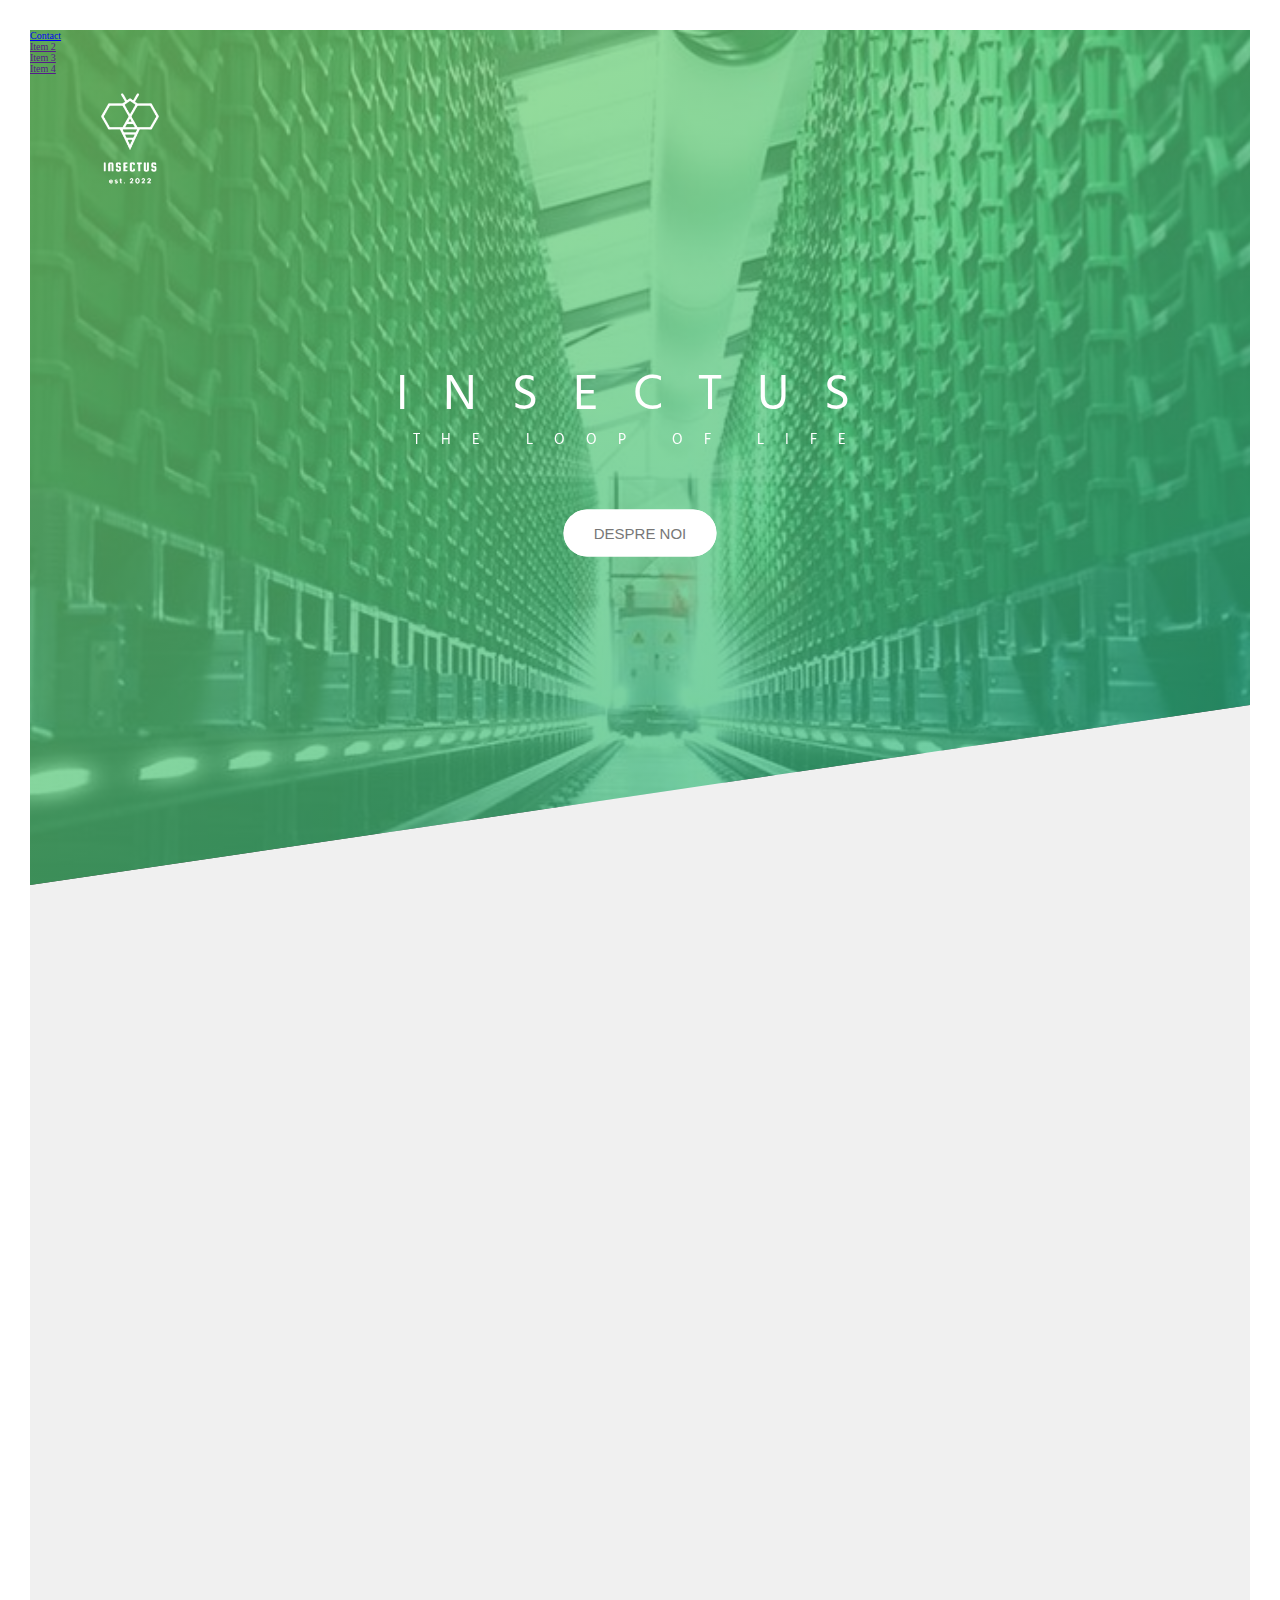
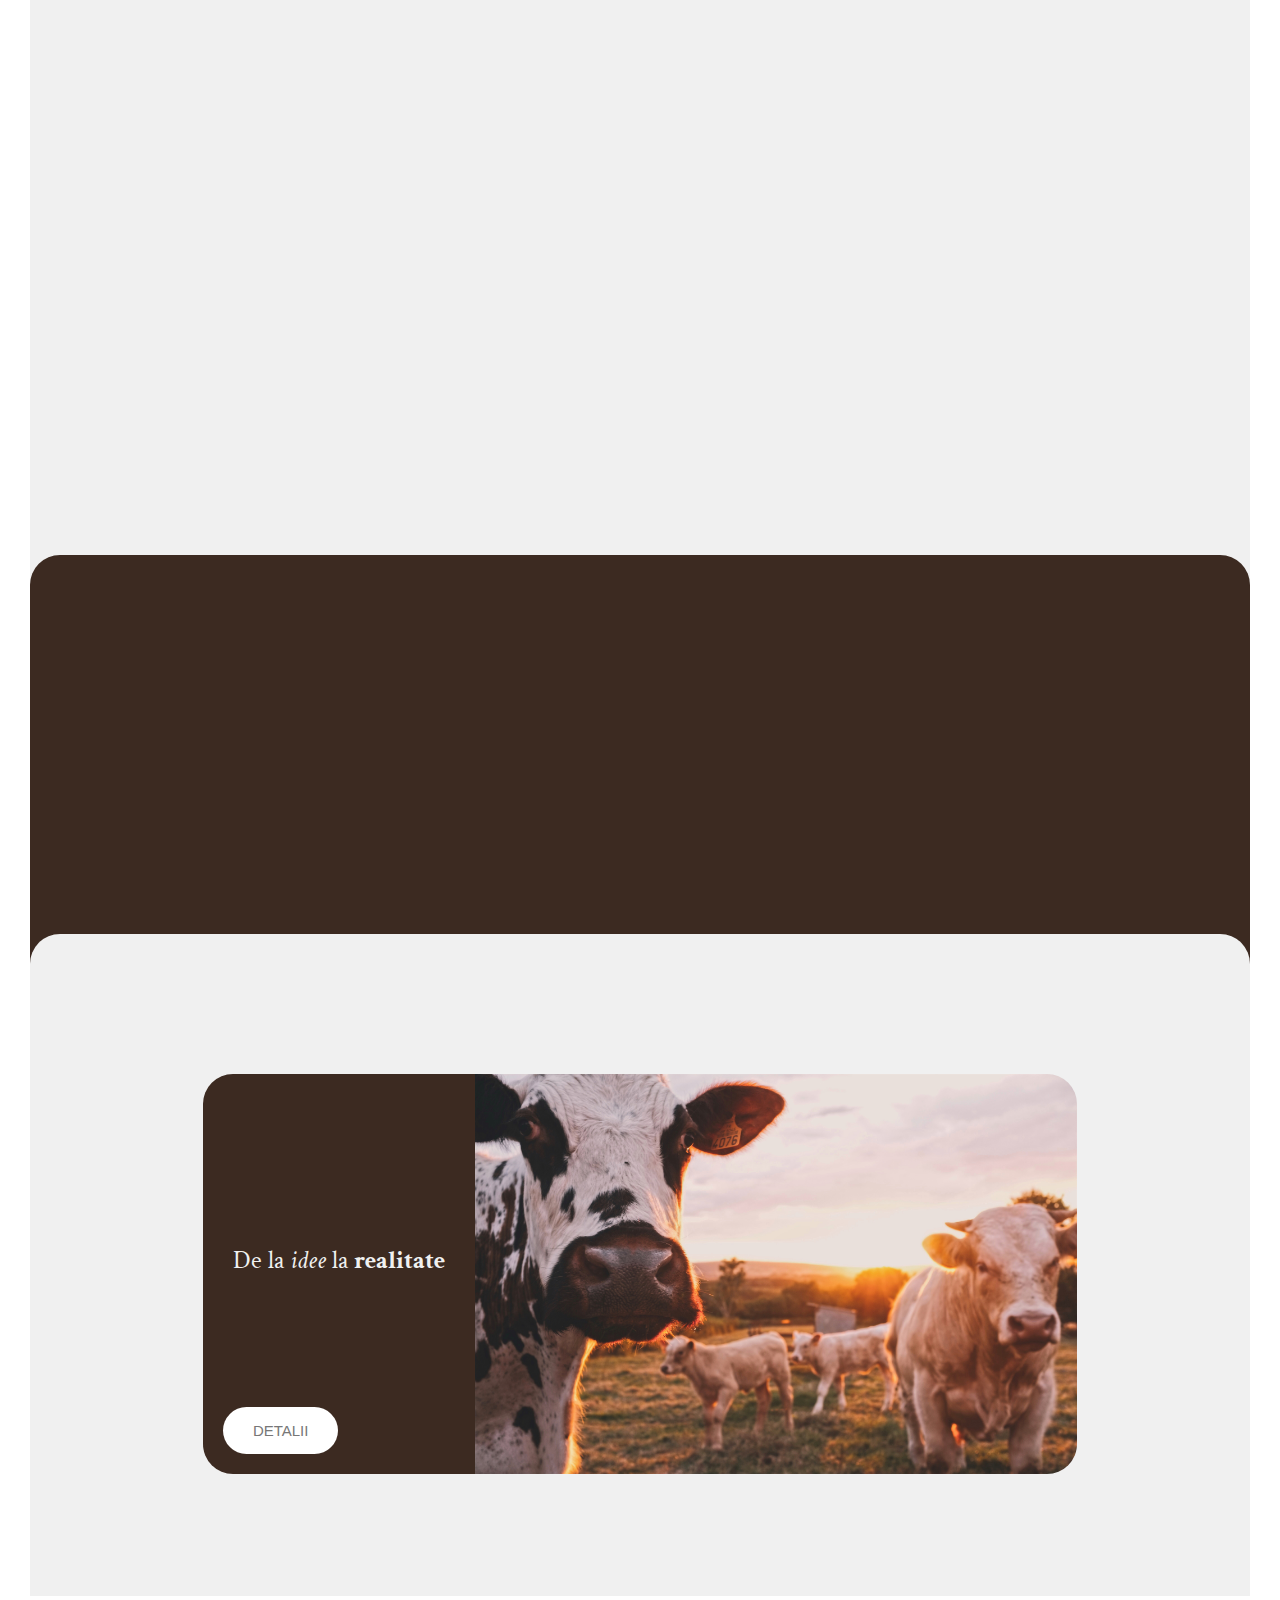
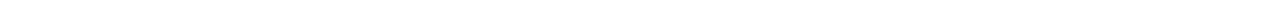
==== pages/index.html @ 94f6b5d6 "Progress 1.0" ====
<!DOCTYPE html>
<html lang="en">
<head>
    <meta charset="UTF-8">
    <meta http-equiv="X-UA-Compatible" content="IE=edge">
    <meta name="viewport" content="width=device-width, initial-scale=1.0">
    <link rel="stylesheet" href="../styles/styles.css">
    <link href="https://unpkg.com/aos@2.3.1/dist/aos.css" rel="stylesheet">
    <title>Home Page</title>
</head>
<body>
    <header class="header">
        <div class="header__logo-box">
            <img src="../assets/logo_wobackground.png" alt="logo" class="header__logo">
        </div>
        <div class="navbar">
            <ul>
                <li><a href="contact.html">Contact</a></li>
                <li><a href="">Item 2</a></li>
                <li><a href="">Item 3</a></li>
                <li><a href="">Item 4</a></li>
            </ul>
        </div>

        <div class="header__text-box">
            <h1 class="heading-primary">
                <span class="heading-primary--main">Insectus</span>
                <span class="heading-primary--sub">The loop of life</span>
            </h1>

            <a href="#motivatie" class="btn btn--white btn--animated">Despre noi</a>
        </div>
    </header>

    <section class="section__content">
        <div class="section__sec" data-aos="fade-zoom-in" data-aos-easing="ease-in-back" data-aos-delay="200" data-aos-offset="0">
            <div class="section__text-box">
                <h2>Procesul de fabricatie</h2>
                <p>Procesul nostru de fabricație implică parcurgerea a 5 etape principale:
                    înmulțirea, creșterea, criogenarea, pregătirea furajelor și ambalarea.<br> Pregătirea furajelor include mărunțirea, sortarea și asezonarea, după preferință, a insectelor.
                    Odată ce au fost livrate, vă puteți bucura animalele cu produsele noastre.</p>
            </div>
            <img src="../assets/utilaje.png" class="section__img" alt="Productie">
        </div>

        <div class="section__sec" data-aos="fade-zoom-in" data-aos-easing="ease-in-back" data-aos-delay="200" data-aos-offset="0">
            <img src="../assets/animaleCompanie.png" class="section__img" alt="Animale de companie">
            <div class="section__text-box">
                <h2>Animale de companie</h2>
                <p>Pisicile și cățelușii noștri merită tot ce e mai bun, în special hrană de calitate care să îi mențină sănătoși, jucăuși și veseli. <br>
                    Furajele noastre sunt bogate în nutrienți Omega 6 și fibre, toate acestea într-o formă mai gustoasă și ușor de digerat.</p>
            </div>
        </div>

        <div class="section__sec" data-aos="fade-zoom-in" data-aos-easing="ease-in-back" data-aos-delay="200" data-aos-offset="0">
            <div class="section__text-box">
                <h2>Porcine si pasari</h2>
                <p>Micile vietăți fac deja parte din dieta lor, demonstrându-și beneficiile în timp. <br> De exemplu, studiile arată că viermele de făină îmbunătățește digestia și starea de spirit a păsărilor.</p>
            </div>
            <img src="../assets/porciPasari.png" class="section__img" alt="Animale domestice">
        </div>

        <div class="section__sec" data-aos="fade-zoom-in" data-aos-easing="ease-in-back" data-aos-delay="200" data-aos-offset="0">
            <img src="../assets/agricultura.png" class="section__img" alt="Agricultura">
            <div class="section__text-box">
                <h2>Agricultura</h2>
                <p>Îngrășămintele și fertilizanții noștri sunt 100% naturali, eficienți și sporesc calitățile solului cu 20% față de alternativa clasică, la un preț avantajos. <br>
                    Pentru Insectus, protejarea naturii este o prioritate. De aceea, transformăm  dejecțiile viermilor de făină într-un îngrășământ de calitate superioară. <br>
                    Toate aceste calități fac fertilizanții Insectus prietenii ideali ai plantelor dumneavoastră.</p>
            </div>
        </div>
    </section>

    <section id="motivatie" class="motivatie">
        <div class="motivatie__content" data-aos="fade-up" data-aos-duration="1500"  data-aos-anchor-placement="bottom-bottom" data-aos-easing="ease-in-back" data-aos-delay="200" data-aos-offset="0">
            <h2>De ce insecte?</h2>
            <p>Creșterea accelerată a populației. Suntem 8 miliarde de oameni pe Pământ, un nou record stabilit recent, iar acest număr va continua să crească. Până în 2057 populația lumii va crește la 10 miliarde, iar acest fapt provoacă îngrijorare, în special din cauza deficitului de hrană din anumite zone geografice. Avem nevoie urgent de o sursă de hrană calitativă, accesibilă, și care folosește eficient resursele planetei. <br> <br>
                 Insectele sunt soluția noastră! Greierii, viermii, muștele și cărăbușii sunt surse de proteine de calitate, surse de aminoacizi, fier, calciu, vitamina B3, B6 și altele.</p>
        </div>
    </section>

    <section class="news">
        <div class="news__card">
            <div class="news__text">
                <p>De la <em>idee</em> la <strong>realitate</strong></p>
                <a style="position:absolute; left: 2rem; bottom: 2rem"  onclick="showText()" href="#news" id="news" class="btn btn--white btn--animated">Detalii</a>
                
            </div>
            <div class="news__imagine">
                <img id="imagine" class="news__img" src="../assets/headerPhoto2.jpg" alt="news">
                <div class="news__text2" id="paragraf">
                    La data de 9 Decembrie 2022 a fost formată echipa 'Insectus' , cu ocazia unei competiții antreprenoriale organizate de universitate, la care au obținut performanțe fosrte bune. Astfel, le-a fost confirmată necesitatea unei ferme de insecte și proiectul a fost demarat la scară largă. <br><br> Misiunea lor este de a rezolva criza alimentară prin oferirea unor alternative superioare, mai ieftine și mai inteligente pentru planetă: <strong>insectele</strong>.
                </div>
            </div>
        </div>
        
    </section>


    <script src="https://unpkg.com/aos@2.3.1/dist/aos.js"></script>
    <script>
        AOS.init({
            once: true
        });
        
        var imagine = document.getElementById("imagine");
        let paragraf = document.getElementById('paragraf')

        function showText(){
            if(!imagine.classList.contains("opacity")){
                imagine.classList.add("opacity");
                paragraf.style.display = "block";
            }else{
                paragraf.style.display = "none";
                imagine.classList.remove("opacity");
            }
        }
    </script>
</body>
</html>
---- styles/styles.css ----
@import url('https://fonts.googleapis.com/css2?family=Cormorant+Garamond:ital@1&family=Crimson+Text&family=Hind+Madurai:wght@700&display=swap');

/* 
    #E9EFC0
    #B4E197
    #83BD75
    #4E944F


    #7ed56f
    #55c57a
    #28b485

    #FEFAE0
    #e9e7dd
*/

*,
*::after,
*::before{
    padding: 0;
    margin: 0;
    box-sizing: inherit;
    scroll-behavior: smooth;
}


html{
    font-size: 62.5%;
}

body{
    padding: 3rem;
    color: #777;
    box-sizing: border-box;
}

h1{
    font-family: 'Hind Madurai', sans-serif;
    font-size: 1.8rem;
    
}

.header{
    height: 95vh;
    background-image: linear-gradient(to right bottom, #7ed56fb8, #28b485b8), url(../assets/headerPhoto3.png);
    background-size: cover;
    background-position: top;
    
    position: relative;
    z-index: 2;
    clip-path: polygon(0 0, 100% 0, 100% 75vh, 0 100% );

}


.header__logo-box{
    position: absolute;
    top: 4rem;
    left: 3rem;
}

.header__logo{
    width: 14rem;
}

.header__text-box{
    position: absolute;
    top: 50%;
    left: 50%;
    transform: translate(-50%, -50%);
    text-align: center;
}

.heading-primary{
    color: #fff;
    text-transform: uppercase;

    backface-visibility: hidden;
    margin-bottom: 6rem;
}

.heading-primary--main{
    display: block;
    font-size: 5rem;
    font-weight: 400;
    letter-spacing: 3.5rem;
    animation: moveInLeft 1s ease-out;
}

.heading-primary--sub{
    display: block;
    font-size: 1.5rem;
    font-weight: 400;
    letter-spacing: 2.1rem;
    animation: moveInRight 1s ease-out;
}

@keyframes moveInLeft {
    0%{
        opacity: 0;
        transform: translateX(-10rem);
    }

    80%{
        transform: translateX(1rem);
    }

    100%{
        opacity: 1;
        transform: translateX(0);
    }
}

@keyframes moveInRight{
    0%{
        opacity: 0;
        transform: translateX(10rem);
    }

    80%{
        transform: translateX(-1rem);
    }

    100%{
        opacity: 1;
        transform: translateX(0);
    }
}

@keyframes moveInUp{
    0%{
        opacity: 0;
        transform: translateY(4rem);
    }

    100%{
        opacity: 1;
        transform: translateY(0);
    }
}

.btn:link,
.btn:visited{
    text-transform: uppercase;
    text-decoration: none;
    padding: 1.5rem 3rem;
    display: inline-block;
    font-family: 'Cormorant+Garamond', sans-serif;
    border-radius: 10rem;
    transition: all .2s;
    position: relative;
    font-size: 1.5rem;
}

.btn:hover{
    transform: translateY(-.3rem);
    box-shadow: .5rem 1rem .5rem rgba(0, 0, 0, .2);
}

.btn:active{
    transform: translateY(-1px);
    box-shadow: .5rem .5rem .3rem rgba(0, 0, 0, .2);
}

.btn--white{
    background-color: #fff;
    color: #777;
}

.btn::after{
    content: "";
    display: inline-block;
    height: 100%;
    width: 100%;
    border-radius: 10rem;
    position: absolute;
    top: 0;
    left: 0;
    z-index: -1;
    transition: all .4s;
}

.btn--white::after{
    background-color: #fff;
}

.btn:hover::after{
    transform: scaleX(1.4) scaleY(1.6);
    opacity: 0;  
}

.btn--animated{
    animation: moveInUp .5s ease-out .75s;
    animation-fill-mode: backwards;
}


.section__content{
    background-color: #f0f0f0;
    padding: 20rem 8rem 5rem;
    margin-top: -20vh;
}

.section__sec{
    display: flex;
    flex-direction: row;
    justify-content: center;
    align-items: center;
    margin-bottom: 3rem;
}


.section__text-box{
    margin: 4rem;
    animation: fade-in 1.2s cubic-bezier(0.390, 0.575, 0.565, 1.000) both;
}



.section__text-box h2{
    font-size: 2.5rem;
    font-family: 'Hind Madurai', 'sans-serif';
    margin-bottom: 2rem;
}

.section__text-box p{
    font-size: 2rem;
    font-family: 'Cormorant Garamond', 'sans-serif';
}

.section__img{
    height: 20rem;
    margin: 4rem;
    border-radius: 2rem;

}

.motivatie{
    background-color: #3C2A21;
    color: #fff;
    padding: 8rem 8rem 12rem 8rem; 
    text-align: center;
    /* border-radius: 3rem; */
    border-radius: 3rem 3rem 0 0;
    margin-top: -4rem;
}

.motivatie__content h2{
    margin-bottom: 4rem;
    font-size: 2.5rem;
    font-family: 'Hind Madurai', 'sans-serif';
}

.motivatie__content p{
    
    font-size: 2rem;
    font-family: 'Cormorant Garamond', 'sans-serif'
}


@keyframes fade-in {
    0% {
      opacity: 0;
    }
    100% {
      opacity: 1;
    }
  }

  .news{
    
    background-color: #f0f0f0;
    margin-top: -4rem;
    padding: 8rem 8rem 12rem 8rem;
    border-radius: 3rem 3rem 0 0;
  }

  .news__card{
    display: flex;
    flex-direction: row;
    margin-top: 6rem;
    justify-content: center;
  }

  .news__text{
    height: 40rem;
    padding: 3rem;
    background-color: #3C2A21;
    color: #f0f0f0;
    border-radius: 3rem 0 0 3rem;
    position: relative;
  }

  .news__text p{
    margin-bottom: 2rem;
    font-size: 2.5rem;
    font-family: 'Crimson Text', 'sans-serif';
    margin-top: 14rem;
  }

  /*.news__text p{
    font-size: 2rem;
    font-family: , 'sans-serif';
    margin-bottom: 5rem;
  } */

  .news__img{
    height: 40rem;
    border-radius: 0 3rem 3rem 0;
    opacity: 1;
    transition: all .5s ease-in;
  }

  .opacity{
    opacity: 0.3;
    transition: all .5s ease-out;
  }

  .news__imagine{ 
    position: relative;
  }

.news__text2 {
    position: absolute;
    top:50%;
    left:50%;
    transform: translate(-50%,-50%);
    font-size: 1.8rem;
    color: #000;
    
    font-family: 'Crimson Text', 'sans-serif';

    transition: all .5s ease-out;
    display:none;
}
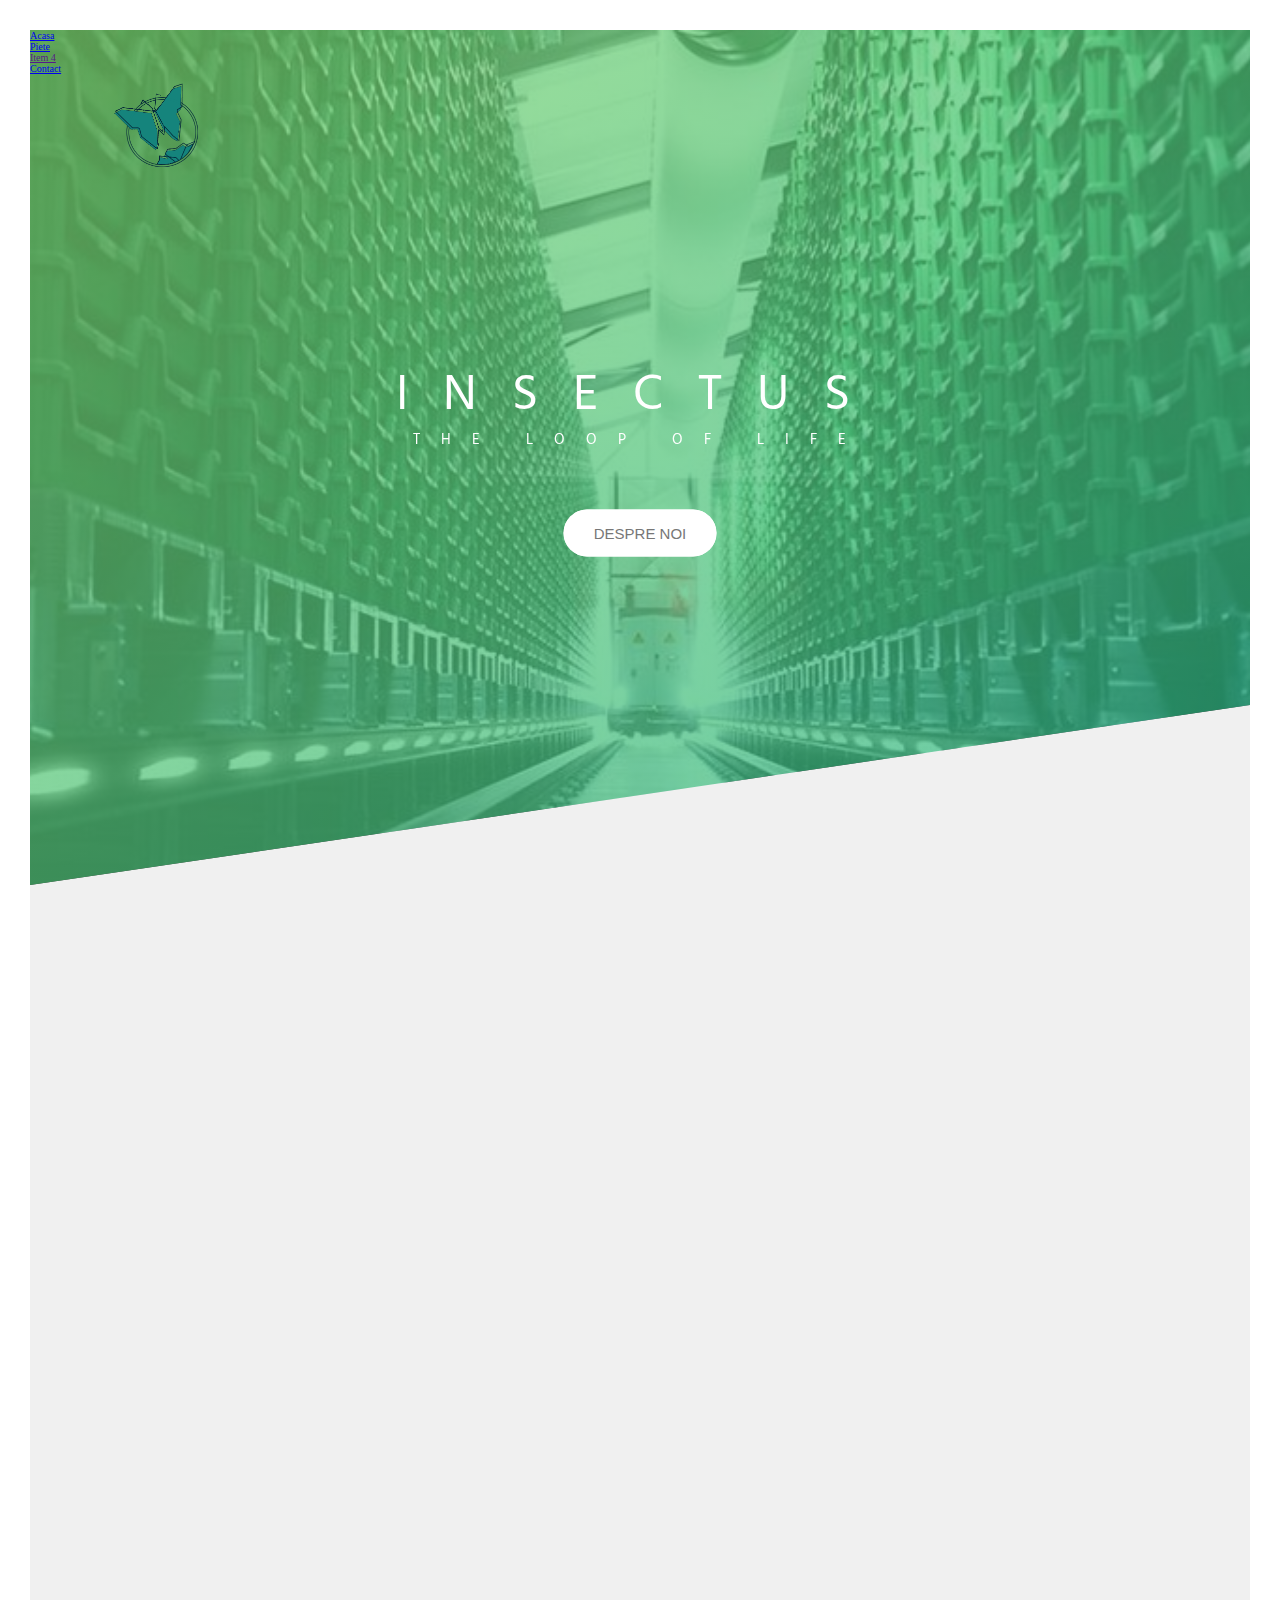
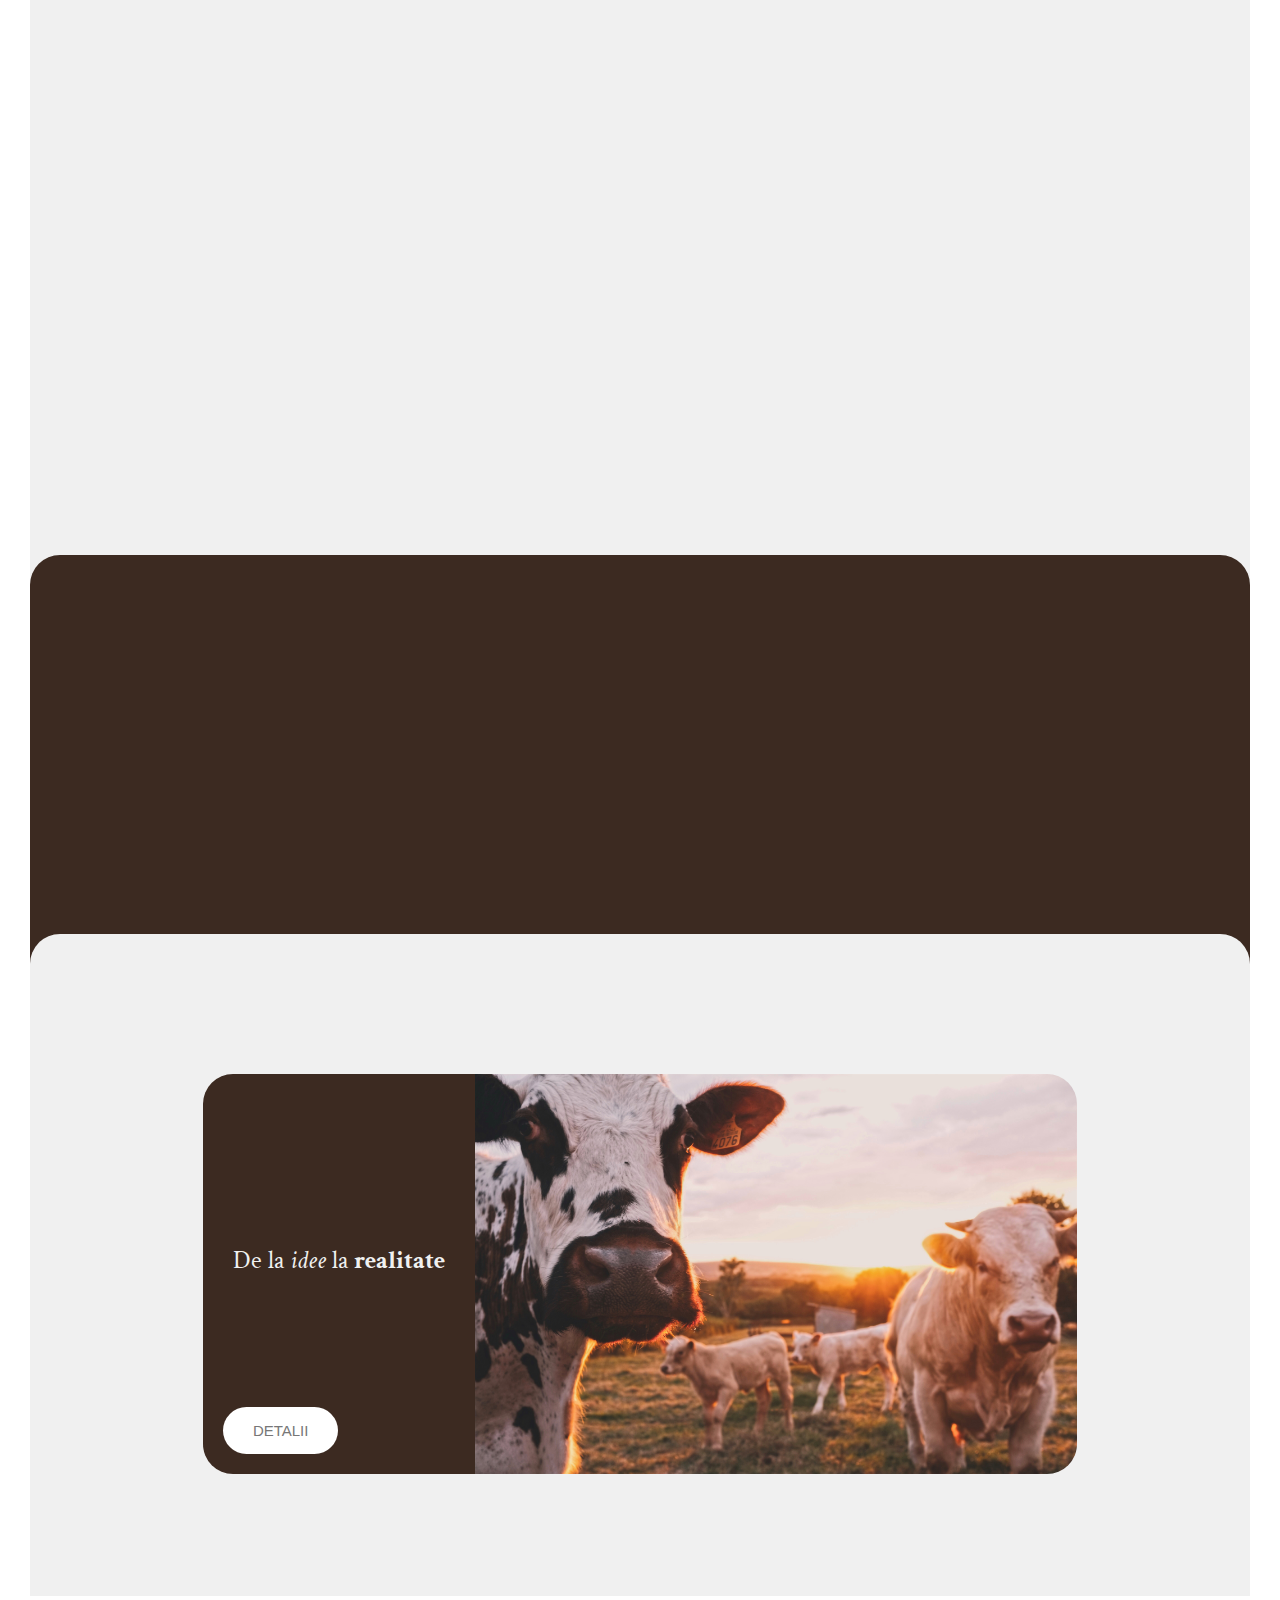
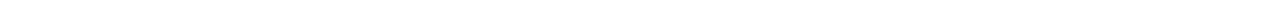
==== commit 079599ac: "Second commit" ====
--- a/pages/index.html
+++ b/pages/index.html
@@ -1,120 +1,121 @@
-<!DOCTYPE html>
-<html lang="en">
-<head>
-    <meta charset="UTF-8">
-    <meta http-equiv="X-UA-Compatible" content="IE=edge">
-    <meta name="viewport" content="width=device-width, initial-scale=1.0">
-    <link rel="stylesheet" href="../styles/styles.css">
-    <link href="https://unpkg.com/aos@2.3.1/dist/aos.css" rel="stylesheet">
-    <title>Home Page</title>
-</head>
-<body>
-    <header class="header">
-        <div class="header__logo-box">
-            <img src="../assets/logo_wobackground.png" alt="logo" class="header__logo">
-        </div>
-        <div class="navbar">
-            <ul>
-                <li><a href="contact.html">Contact</a></li>
-                <li><a href="">Item 2</a></li>
-                <li><a href="">Item 3</a></li>
-                <li><a href="">Item 4</a></li>
-            </ul>
-        </div>
-
-        <div class="header__text-box">
-            <h1 class="heading-primary">
-                <span class="heading-primary--main">Insectus</span>
-                <span class="heading-primary--sub">The loop of life</span>
-            </h1>
-
-            <a href="#motivatie" class="btn btn--white btn--animated">Despre noi</a>
-        </div>
-    </header>
-
-    <section class="section__content">
-        <div class="section__sec" data-aos="fade-zoom-in" data-aos-easing="ease-in-back" data-aos-delay="200" data-aos-offset="0">
-            <div class="section__text-box">
-                <h2>Procesul de fabricatie</h2>
-                <p>Procesul nostru de fabricație implică parcurgerea a 5 etape principale:
-                    înmulțirea, creșterea, criogenarea, pregătirea furajelor și ambalarea.<br> Pregătirea furajelor include mărunțirea, sortarea și asezonarea, după preferință, a insectelor.
-                    Odată ce au fost livrate, vă puteți bucura animalele cu produsele noastre.</p>
-            </div>
-            <img src="../assets/utilaje.png" class="section__img" alt="Productie">
-        </div>
-
-        <div class="section__sec" data-aos="fade-zoom-in" data-aos-easing="ease-in-back" data-aos-delay="200" data-aos-offset="0">
-            <img src="../assets/animaleCompanie.png" class="section__img" alt="Animale de companie">
-            <div class="section__text-box">
-                <h2>Animale de companie</h2>
-                <p>Pisicile și cățelușii noștri merită tot ce e mai bun, în special hrană de calitate care să îi mențină sănătoși, jucăuși și veseli. <br>
-                    Furajele noastre sunt bogate în nutrienți Omega 6 și fibre, toate acestea într-o formă mai gustoasă și ușor de digerat.</p>
-            </div>
-        </div>
-
-        <div class="section__sec" data-aos="fade-zoom-in" data-aos-easing="ease-in-back" data-aos-delay="200" data-aos-offset="0">
-            <div class="section__text-box">
-                <h2>Porcine si pasari</h2>
-                <p>Micile vietăți fac deja parte din dieta lor, demonstrându-și beneficiile în timp. <br> De exemplu, studiile arată că viermele de făină îmbunătățește digestia și starea de spirit a păsărilor.</p>
-            </div>
-            <img src="../assets/porciPasari.png" class="section__img" alt="Animale domestice">
-        </div>
-
-        <div class="section__sec" data-aos="fade-zoom-in" data-aos-easing="ease-in-back" data-aos-delay="200" data-aos-offset="0">
-            <img src="../assets/agricultura.png" class="section__img" alt="Agricultura">
-            <div class="section__text-box">
-                <h2>Agricultura</h2>
-                <p>Îngrășămintele și fertilizanții noștri sunt 100% naturali, eficienți și sporesc calitățile solului cu 20% față de alternativa clasică, la un preț avantajos. <br>
-                    Pentru Insectus, protejarea naturii este o prioritate. De aceea, transformăm  dejecțiile viermilor de făină într-un îngrășământ de calitate superioară. <br>
-                    Toate aceste calități fac fertilizanții Insectus prietenii ideali ai plantelor dumneavoastră.</p>
-            </div>
-        </div>
-    </section>
-
-    <section id="motivatie" class="motivatie">
-        <div class="motivatie__content" data-aos="fade-up" data-aos-duration="1500"  data-aos-anchor-placement="bottom-bottom" data-aos-easing="ease-in-back" data-aos-delay="200" data-aos-offset="0">
-            <h2>De ce insecte?</h2>
-            <p>Creșterea accelerată a populației. Suntem 8 miliarde de oameni pe Pământ, un nou record stabilit recent, iar acest număr va continua să crească. Până în 2057 populația lumii va crește la 10 miliarde, iar acest fapt provoacă îngrijorare, în special din cauza deficitului de hrană din anumite zone geografice. Avem nevoie urgent de o sursă de hrană calitativă, accesibilă, și care folosește eficient resursele planetei. <br> <br>
-                 Insectele sunt soluția noastră! Greierii, viermii, muștele și cărăbușii sunt surse de proteine de calitate, surse de aminoacizi, fier, calciu, vitamina B3, B6 și altele.</p>
-        </div>
-    </section>
-
-    <section class="news">
-        <div class="news__card">
-            <div class="news__text">
-                <p>De la <em>idee</em> la <strong>realitate</strong></p>
-                <a style="position:absolute; left: 2rem; bottom: 2rem"  onclick="showText()" href="#news" id="news" class="btn btn--white btn--animated">Detalii</a>
-                
-            </div>
-            <div class="news__imagine">
-                <img id="imagine" class="news__img" src="../assets/headerPhoto2.jpg" alt="news">
-                <div class="news__text2" id="paragraf">
-                    La data de 9 Decembrie 2022 a fost formată echipa 'Insectus' , cu ocazia unei competiții antreprenoriale organizate de universitate, la care au obținut performanțe fosrte bune. Astfel, le-a fost confirmată necesitatea unei ferme de insecte și proiectul a fost demarat la scară largă. <br><br> Misiunea lor este de a rezolva criza alimentară prin oferirea unor alternative superioare, mai ieftine și mai inteligente pentru planetă: <strong>insectele</strong>.
-                </div>
-            </div>
-        </div>
-        
-    </section>
-
-
-    <script src="https://unpkg.com/aos@2.3.1/dist/aos.js"></script>
-    <script>
-        AOS.init({
-            once: true
-        });
-        
-        var imagine = document.getElementById("imagine");
-        let paragraf = document.getElementById('paragraf')
-
-        function showText(){
-            if(!imagine.classList.contains("opacity")){
-                imagine.classList.add("opacity");
-                paragraf.style.display = "block";
-            }else{
-                paragraf.style.display = "none";
-                imagine.classList.remove("opacity");
-            }
-        }
-    </script>
-</body>
+<!DOCTYPE html>
+<html lang="en">
+<head>
+    <meta charset="UTF-8">
+    <meta http-equiv="X-UA-Compatible" content="IE=edge">
+    <meta name="viewport" content="width=device-width, initial-scale=1.0">
+    <link rel="stylesheet" href="../styles/styles.css">
+    <link href="https://unpkg.com/aos@2.3.1/dist/aos.css" rel="stylesheet">
+    <title>Home Page</title>
+</head>
+<body>
+    <header class="header">
+        
+        <div class="header__logo-box">
+            <img src="../assets/logo.png" alt="logo" class="header__logo">
+        </div>
+        <div class="navbar">
+            <ul>
+                <li><a href="index.html">Acasa</a></li>
+                <li><a href="piete.html">Piete</a></li>
+                <li><a href="">Item 4</a></li>
+                <li><a href="contact.html">Contact</a></li>
+            </ul>
+        </div>
+
+        <div class="header__text-box">
+            <h1 class="heading-primary">
+                <span class="heading-primary--main">Insectus</span>
+                <span class="heading-primary--sub">The loop of life</span>
+            </h1>
+
+            <a href="#motivatie" class="btn btn--white btn--animated">Despre noi</a>
+        </div>
+    </header>
+
+    <section class="section__content">
+        <div class="section__sec" data-aos="fade-zoom-in" data-aos-easing="ease-in-back" data-aos-delay="200" data-aos-offset="0">
+            <div class="section__text-box">
+                <h2>Procesul de fabricatie</h2>
+                <p>Procesul nostru de fabricație implică parcurgerea a 5 etape principale:
+                    înmulțirea, creșterea, criogenarea, pregătirea furajelor și ambalarea.<br> Pregătirea furajelor include mărunțirea, sortarea și asezonarea, după preferință, a insectelor.
+                    Odată ce au fost livrate, vă puteți bucura animalele cu produsele noastre.</p>
+            </div>
+            <img src="../assets/utilaje.png" class="section__img" alt="Productie">
+        </div>
+
+        <div class="section__sec" data-aos="fade-zoom-in" data-aos-easing="ease-in-back" data-aos-delay="200" data-aos-offset="0">
+            <img src="../assets/animaleCompanie.png" class="section__img" alt="Animale de companie">
+            <div class="section__text-box">
+                <h2>Animale de companie</h2>
+                <p>Pisicile și cățelușii noștri merită tot ce e mai bun, în special hrană de calitate care să îi mențină sănătoși, jucăuși și veseli. <br>
+                    Furajele noastre sunt bogate în nutrienți Omega 6 și fibre, toate acestea într-o formă mai gustoasă și ușor de digerat.</p>
+            </div>
+        </div>
+
+        <div class="section__sec" data-aos="fade-zoom-in" data-aos-easing="ease-in-back" data-aos-delay="200" data-aos-offset="0">
+            <div class="section__text-box">
+                <h2>Porcine si pasari</h2>
+                <p>Micile vietăți fac deja parte din dieta lor, demonstrându-și beneficiile în timp. <br> De exemplu, studiile arată că viermele de făină îmbunătățește digestia și starea de spirit a păsărilor.</p>
+            </div>
+            <img src="../assets/porciPasari.png" class="section__img" alt="Animale domestice">
+        </div>
+
+        <div class="section__sec" data-aos="fade-zoom-in" data-aos-easing="ease-in-back" data-aos-delay="200" data-aos-offset="0">
+            <img src="../assets/agricultura.png" class="section__img" alt="Agricultura">
+            <div class="section__text-box">
+                <h2>Agricultura</h2>
+                <p>Îngrășămintele și fertilizanții noștri sunt 100% naturali, eficienți și sporesc calitățile solului cu 20% față de alternativa clasică, la un preț avantajos. <br>
+                    Pentru Insectus, protejarea naturii este o prioritate. De aceea, transformăm  dejecțiile viermilor de făină într-un îngrășământ de calitate superioară. <br>
+                    Toate aceste calități fac fertilizanții Insectus prietenii ideali ai plantelor dumneavoastră.</p>
+            </div>
+        </div>
+    </section>
+
+    <section id="motivatie" class="motivatie">
+        <div class="motivatie__content" data-aos="fade-up" data-aos-duration="1000"  data-aos-anchor-placement="top-bottom" data-aos-easing="ease-in-back" data-aos-offset="0">
+            <h2>De ce insecte?</h2>
+            <p>Creșterea accelerată a populației. Suntem 8 miliarde de oameni pe Pământ, un nou record stabilit recent, iar acest număr va continua să crească. Până în 2057 populația lumii va crește la 10 miliarde, iar acest fapt provoacă îngrijorare, în special din cauza deficitului de hrană din anumite zone geografice. Avem nevoie urgent de o sursă de hrană calitativă, accesibilă, și care folosește eficient resursele planetei. <br> <br>
+                 Insectele sunt soluția noastră! Greierii, viermii, muștele și cărăbușii sunt surse de proteine de calitate, surse de aminoacizi, fier, calciu, vitamina B3, B6 și altele.</p>
+        </div>
+    </section>
+
+    <section class="news">
+        <div class="news__card">
+            <div class="news__text">
+                <p>De la <em>idee</em> la <strong>realitate</strong></p>
+                <a style="position:absolute; left: 2rem; bottom: 2rem"  onclick="showText()" href="#news" id="news" class="btn btn--white btn--animated">Detalii</a>
+                
+            </div>
+            <div class="news__imagine">
+                <img id="imagine" class="news__img" src="../assets/headerPhoto2.jpg" alt="news">
+                <div class="news__text2" id="paragraf">
+                    La data de 9 Decembrie 2022 a fost formată echipa 'Insectus' , cu ocazia unei competiții antreprenoriale organizate de universitate, la care au obținut performanțe fosrte bune. Astfel, le-a fost confirmată necesitatea unei ferme de insecte și proiectul a fost demarat la scară largă. <br><br> Misiunea lor este de a rezolva criza alimentară prin oferirea unor alternative superioare, mai ieftine și mai inteligente pentru planetă: <strong>insectele</strong>.
+                </div>
+            </div>
+        </div>
+        
+    </section>
+
+
+    <script src="https://unpkg.com/aos@2.3.1/dist/aos.js"></script>
+    <script>
+        AOS.init({
+            once: true
+        });
+        
+        var imagine = document.getElementById("imagine");
+        let paragraf = document.getElementById('paragraf')
+
+        function showText(){
+            if(!imagine.classList.contains("opacity")){
+                imagine.classList.add("opacity");
+                paragraf.style.display = "block";
+            }else{
+                paragraf.style.display = "none";
+                imagine.classList.remove("opacity");
+            }
+        }
+    </script>
+</body>
 </html>--- a/styles/styles.css
+++ b/styles/styles.css
@@ -1,340 +1,340 @@
-@import url('https://fonts.googleapis.com/css2?family=Cormorant+Garamond:ital@1&family=Crimson+Text&family=Hind+Madurai:wght@700&display=swap');
-
-/* 
-    #E9EFC0
-    #B4E197
-    #83BD75
-    #4E944F
-
-
-    #7ed56f
-    #55c57a
-    #28b485
-
-    #FEFAE0
-    #e9e7dd
-*/
-
-*,
-*::after,
-*::before{
-    padding: 0;
-    margin: 0;
-    box-sizing: inherit;
-    scroll-behavior: smooth;
-}
-
-
-html{
-    font-size: 62.5%;
-}
-
-body{
-    padding: 3rem;
-    color: #777;
-    box-sizing: border-box;
-}
-
-h1{
-    font-family: 'Hind Madurai', sans-serif;
-    font-size: 1.8rem;
-    
-}
-
-.header{
-    height: 95vh;
-    background-image: linear-gradient(to right bottom, #7ed56fb8, #28b485b8), url(../assets/headerPhoto3.png);
-    background-size: cover;
-    background-position: top;
-    
-    position: relative;
-    z-index: 2;
-    clip-path: polygon(0 0, 100% 0, 100% 75vh, 0 100% );
-
-}
-
-
-.header__logo-box{
-    position: absolute;
-    top: 4rem;
-    left: 3rem;
-}
-
-.header__logo{
-    width: 14rem;
-}
-
-.header__text-box{
-    position: absolute;
-    top: 50%;
-    left: 50%;
-    transform: translate(-50%, -50%);
-    text-align: center;
-}
-
-.heading-primary{
-    color: #fff;
-    text-transform: uppercase;
-
-    backface-visibility: hidden;
-    margin-bottom: 6rem;
-}
-
-.heading-primary--main{
-    display: block;
-    font-size: 5rem;
-    font-weight: 400;
-    letter-spacing: 3.5rem;
-    animation: moveInLeft 1s ease-out;
-}
-
-.heading-primary--sub{
-    display: block;
-    font-size: 1.5rem;
-    font-weight: 400;
-    letter-spacing: 2.1rem;
-    animation: moveInRight 1s ease-out;
-}
-
-@keyframes moveInLeft {
-    0%{
-        opacity: 0;
-        transform: translateX(-10rem);
-    }
-
-    80%{
-        transform: translateX(1rem);
-    }
-
-    100%{
-        opacity: 1;
-        transform: translateX(0);
-    }
-}
-
-@keyframes moveInRight{
-    0%{
-        opacity: 0;
-        transform: translateX(10rem);
-    }
-
-    80%{
-        transform: translateX(-1rem);
-    }
-
-    100%{
-        opacity: 1;
-        transform: translateX(0);
-    }
-}
-
-@keyframes moveInUp{
-    0%{
-        opacity: 0;
-        transform: translateY(4rem);
-    }
-
-    100%{
-        opacity: 1;
-        transform: translateY(0);
-    }
-}
-
-.btn:link,
-.btn:visited{
-    text-transform: uppercase;
-    text-decoration: none;
-    padding: 1.5rem 3rem;
-    display: inline-block;
-    font-family: 'Cormorant+Garamond', sans-serif;
-    border-radius: 10rem;
-    transition: all .2s;
-    position: relative;
-    font-size: 1.5rem;
-}
-
-.btn:hover{
-    transform: translateY(-.3rem);
-    box-shadow: .5rem 1rem .5rem rgba(0, 0, 0, .2);
-}
-
-.btn:active{
-    transform: translateY(-1px);
-    box-shadow: .5rem .5rem .3rem rgba(0, 0, 0, .2);
-}
-
-.btn--white{
-    background-color: #fff;
-    color: #777;
-}
-
-.btn::after{
-    content: "";
-    display: inline-block;
-    height: 100%;
-    width: 100%;
-    border-radius: 10rem;
-    position: absolute;
-    top: 0;
-    left: 0;
-    z-index: -1;
-    transition: all .4s;
-}
-
-.btn--white::after{
-    background-color: #fff;
-}
-
-.btn:hover::after{
-    transform: scaleX(1.4) scaleY(1.6);
-    opacity: 0;  
-}
-
-.btn--animated{
-    animation: moveInUp .5s ease-out .75s;
-    animation-fill-mode: backwards;
-}
-
-
-.section__content{
-    background-color: #f0f0f0;
-    padding: 20rem 8rem 5rem;
-    margin-top: -20vh;
-}
-
-.section__sec{
-    display: flex;
-    flex-direction: row;
-    justify-content: center;
-    align-items: center;
-    margin-bottom: 3rem;
-}
-
-
-.section__text-box{
-    margin: 4rem;
-    animation: fade-in 1.2s cubic-bezier(0.390, 0.575, 0.565, 1.000) both;
-}
-
-
-
-.section__text-box h2{
-    font-size: 2.5rem;
-    font-family: 'Hind Madurai', 'sans-serif';
-    margin-bottom: 2rem;
-}
-
-.section__text-box p{
-    font-size: 2rem;
-    font-family: 'Cormorant Garamond', 'sans-serif';
-}
-
-.section__img{
-    height: 20rem;
-    margin: 4rem;
-    border-radius: 2rem;
-
-}
-
-.motivatie{
-    background-color: #3C2A21;
-    color: #fff;
-    padding: 8rem 8rem 12rem 8rem; 
-    text-align: center;
-    /* border-radius: 3rem; */
-    border-radius: 3rem 3rem 0 0;
-    margin-top: -4rem;
-}
-
-.motivatie__content h2{
-    margin-bottom: 4rem;
-    font-size: 2.5rem;
-    font-family: 'Hind Madurai', 'sans-serif';
-}
-
-.motivatie__content p{
-    
-    font-size: 2rem;
-    font-family: 'Cormorant Garamond', 'sans-serif'
-}
-
-
-@keyframes fade-in {
-    0% {
-      opacity: 0;
-    }
-    100% {
-      opacity: 1;
-    }
-  }
-
-  .news{
-    
-    background-color: #f0f0f0;
-    margin-top: -4rem;
-    padding: 8rem 8rem 12rem 8rem;
-    border-radius: 3rem 3rem 0 0;
-  }
-
-  .news__card{
-    display: flex;
-    flex-direction: row;
-    margin-top: 6rem;
-    justify-content: center;
-  }
-
-  .news__text{
-    height: 40rem;
-    padding: 3rem;
-    background-color: #3C2A21;
-    color: #f0f0f0;
-    border-radius: 3rem 0 0 3rem;
-    position: relative;
-  }
-
-  .news__text p{
-    margin-bottom: 2rem;
-    font-size: 2.5rem;
-    font-family: 'Crimson Text', 'sans-serif';
-    margin-top: 14rem;
-  }
-
-  /*.news__text p{
-    font-size: 2rem;
-    font-family: , 'sans-serif';
-    margin-bottom: 5rem;
-  } */
-
-  .news__img{
-    height: 40rem;
-    border-radius: 0 3rem 3rem 0;
-    opacity: 1;
-    transition: all .5s ease-in;
-  }
-
-  .opacity{
-    opacity: 0.3;
-    transition: all .5s ease-out;
-  }
-
-  .news__imagine{ 
-    position: relative;
-  }
-
-.news__text2 {
-    position: absolute;
-    top:50%;
-    left:50%;
-    transform: translate(-50%,-50%);
-    font-size: 1.8rem;
-    color: #000;
-    
-    font-family: 'Crimson Text', 'sans-serif';
-
-    transition: all .5s ease-out;
-    display:none;
-}
-
- 
-  
+@import url('https://fonts.googleapis.com/css2?family=Cormorant+Garamond:ital@1&family=Crimson+Text&family=Hind+Madurai:wght@700&display=swap');
+
+/* 
+    #E9EFC0
+    #B4E197
+    #83BD75
+    #4E944F
+
+
+    #7ed56f
+    #55c57a
+    #28b485
+
+    #FEFAE0
+    #e9e7dd
+*/
+
+*,
+*::after,
+*::before{
+    padding: 0;
+    margin: 0;
+    box-sizing: inherit;
+    scroll-behavior: smooth;
+}
+
+
+html{
+    font-size: 62.5%;
+}
+
+body{
+    padding: 3rem;
+    color: #777;
+    box-sizing: border-box;
+}
+
+h1{
+    font-family: 'Hind Madurai', sans-serif;
+    font-size: 1.8rem;
+    
+}
+
+.header{
+    height: 95vh;
+    background-image: linear-gradient(to right bottom, #7ed56fb8, #28b485b8), url(../assets/headerPhoto3.png);
+    background-size: cover;
+    background-position: top;
+    
+    position: relative;
+    z-index: 2;
+    clip-path: polygon(0 0, 100% 0, 100% 75vh, 0 100% );
+
+}
+
+
+.header__logo-box{
+    position: absolute;
+    top: 4rem;
+    left: 3rem;
+}
+
+.header__logo{
+    width: 20rem;
+}
+
+.header__text-box{
+    position: absolute;
+    top: 50%;
+    left: 50%;
+    transform: translate(-50%, -50%);
+    text-align: center;
+}
+
+.heading-primary{
+    color: #fff;
+    text-transform: uppercase;
+
+    backface-visibility: hidden;
+    margin-bottom: 6rem;
+}
+
+.heading-primary--main{
+    display: block;
+    font-size: 5rem;
+    font-weight: 400;
+    letter-spacing: 3.5rem;
+    animation: moveInLeft 1s ease-out;
+}
+
+.heading-primary--sub{
+    display: block;
+    font-size: 1.5rem;
+    font-weight: 400;
+    letter-spacing: 2.1rem;
+    animation: moveInRight 1s ease-out;
+}
+
+@keyframes moveInLeft {
+    0%{
+        opacity: 0;
+        transform: translateX(-10rem);
+    }
+
+    80%{
+        transform: translateX(1rem);
+    }
+
+    100%{
+        opacity: 1;
+        transform: translateX(0);
+    }
+}
+
+@keyframes moveInRight{
+    0%{
+        opacity: 0;
+        transform: translateX(10rem);
+    }
+
+    80%{
+        transform: translateX(-1rem);
+    }
+
+    100%{
+        opacity: 1;
+        transform: translateX(0);
+    }
+}
+
+@keyframes moveInUp{
+    0%{
+        opacity: 0;
+        transform: translateY(4rem);
+    }
+
+    100%{
+        opacity: 1;
+        transform: translateY(0);
+    }
+}
+
+.btn:link,
+.btn:visited{
+    text-transform: uppercase;
+    text-decoration: none;
+    padding: 1.5rem 3rem;
+    display: inline-block;
+    font-family: 'Cormorant+Garamond', sans-serif;
+    border-radius: 10rem;
+    transition: all .2s;
+    position: relative;
+    font-size: 1.5rem;
+}
+
+.btn:hover{
+    transform: translateY(-.3rem);
+    box-shadow: .5rem 1rem .5rem rgba(0, 0, 0, .2);
+}
+
+.btn:active{
+    transform: translateY(-1px);
+    box-shadow: .5rem .5rem .3rem rgba(0, 0, 0, .2);
+}
+
+.btn--white{
+    background-color: #fff;
+    color: #777;
+}
+
+.btn::after{
+    content: "";
+    display: inline-block;
+    height: 100%;
+    width: 100%;
+    border-radius: 10rem;
+    position: absolute;
+    top: 0;
+    left: 0;
+    z-index: -1;
+    transition: all .4s;
+}
+
+.btn--white::after{
+    background-color: #fff;
+}
+
+.btn:hover::after{
+    transform: scaleX(1.4) scaleY(1.6);
+    opacity: 0;  
+}
+
+.btn--animated{
+    animation: moveInUp .5s ease-out .75s;
+    animation-fill-mode: backwards;
+}
+
+
+.section__content{
+    background-color: #f0f0f0;
+    padding: 20rem 8rem 5rem;
+    margin-top: -20vh;
+}
+
+.section__sec{
+    display: flex;
+    flex-direction: row;
+    justify-content: center;
+    align-items: center;
+    margin-bottom: 3rem;
+}
+
+
+.section__text-box{
+    margin: 4rem;
+    animation: fade-in 1.2s cubic-bezier(0.390, 0.575, 0.565, 1.000) both;
+}
+
+
+
+.section__text-box h2{
+    font-size: 2.5rem;
+    font-family: 'Hind Madurai', 'sans-serif';
+    margin-bottom: 2rem;
+}
+
+.section__text-box p{
+    font-size: 2rem;
+    font-family: 'Cormorant Garamond', 'sans-serif';
+}
+
+.section__img{
+    height: 20rem;
+    margin: 4rem;
+    border-radius: 2rem;
+
+}
+
+.motivatie{
+    background-color: #3C2A21;
+    color: #fff;
+    padding: 8rem 8rem 12rem 8rem; 
+    text-align: center;
+    /* border-radius: 3rem; */
+    border-radius: 3rem 3rem 0 0;
+    margin-top: -4rem;
+}
+
+.motivatie__content h2{
+    margin-bottom: 4rem;
+    font-size: 2.5rem;
+    font-family: 'Hind Madurai', 'sans-serif';
+}
+
+.motivatie__content p{
+    
+    font-size: 2rem;
+    font-family: 'Cormorant Garamond', 'sans-serif'
+}
+
+
+@keyframes fade-in {
+    0% {
+      opacity: 0;
+    }
+    100% {
+      opacity: 1;
+    }
+  }
+
+  .news{
+    
+    background-color: #f0f0f0;
+    margin-top: -4rem;
+    padding: 8rem 8rem 12rem 8rem;
+    border-radius: 3rem 3rem 0 0;
+  }
+
+  .news__card{
+    display: flex;
+    flex-direction: row;
+    margin-top: 6rem;
+    justify-content: center;
+  }
+
+  .news__text{
+    height: 40rem;
+    padding: 3rem;
+    background-color: #3C2A21;
+    color: #f0f0f0;
+    border-radius: 3rem 0 0 3rem;
+    position: relative;
+  }
+
+  .news__text p{
+    margin-bottom: 2rem;
+    font-size: 2.5rem;
+    font-family: 'Crimson Text', 'sans-serif';
+    margin-top: 14rem;
+  }
+
+  /*.news__text p{
+    font-size: 2rem;
+    font-family: , 'sans-serif';
+    margin-bottom: 5rem;
+  } */
+
+  .news__img{
+    height: 40rem;
+    border-radius: 0 3rem 3rem 0;
+    opacity: 1;
+    transition: all .5s ease-in;
+  }
+
+  .opacity{
+    opacity: 0.3;
+    transition: all .5s ease-out;
+  }
+
+  .news__imagine{ 
+    position: relative;
+  }
+
+.news__text2 {
+    position: absolute;
+    top:50%;
+    left:50%;
+    transform: translate(-50%,-50%);
+    font-size: 1.8rem;
+    color: #000;
+    
+    font-family: 'Crimson Text', 'sans-serif';
+
+    transition: all .5s ease-out;
+    display:none;
+}
+
+ 
+  
   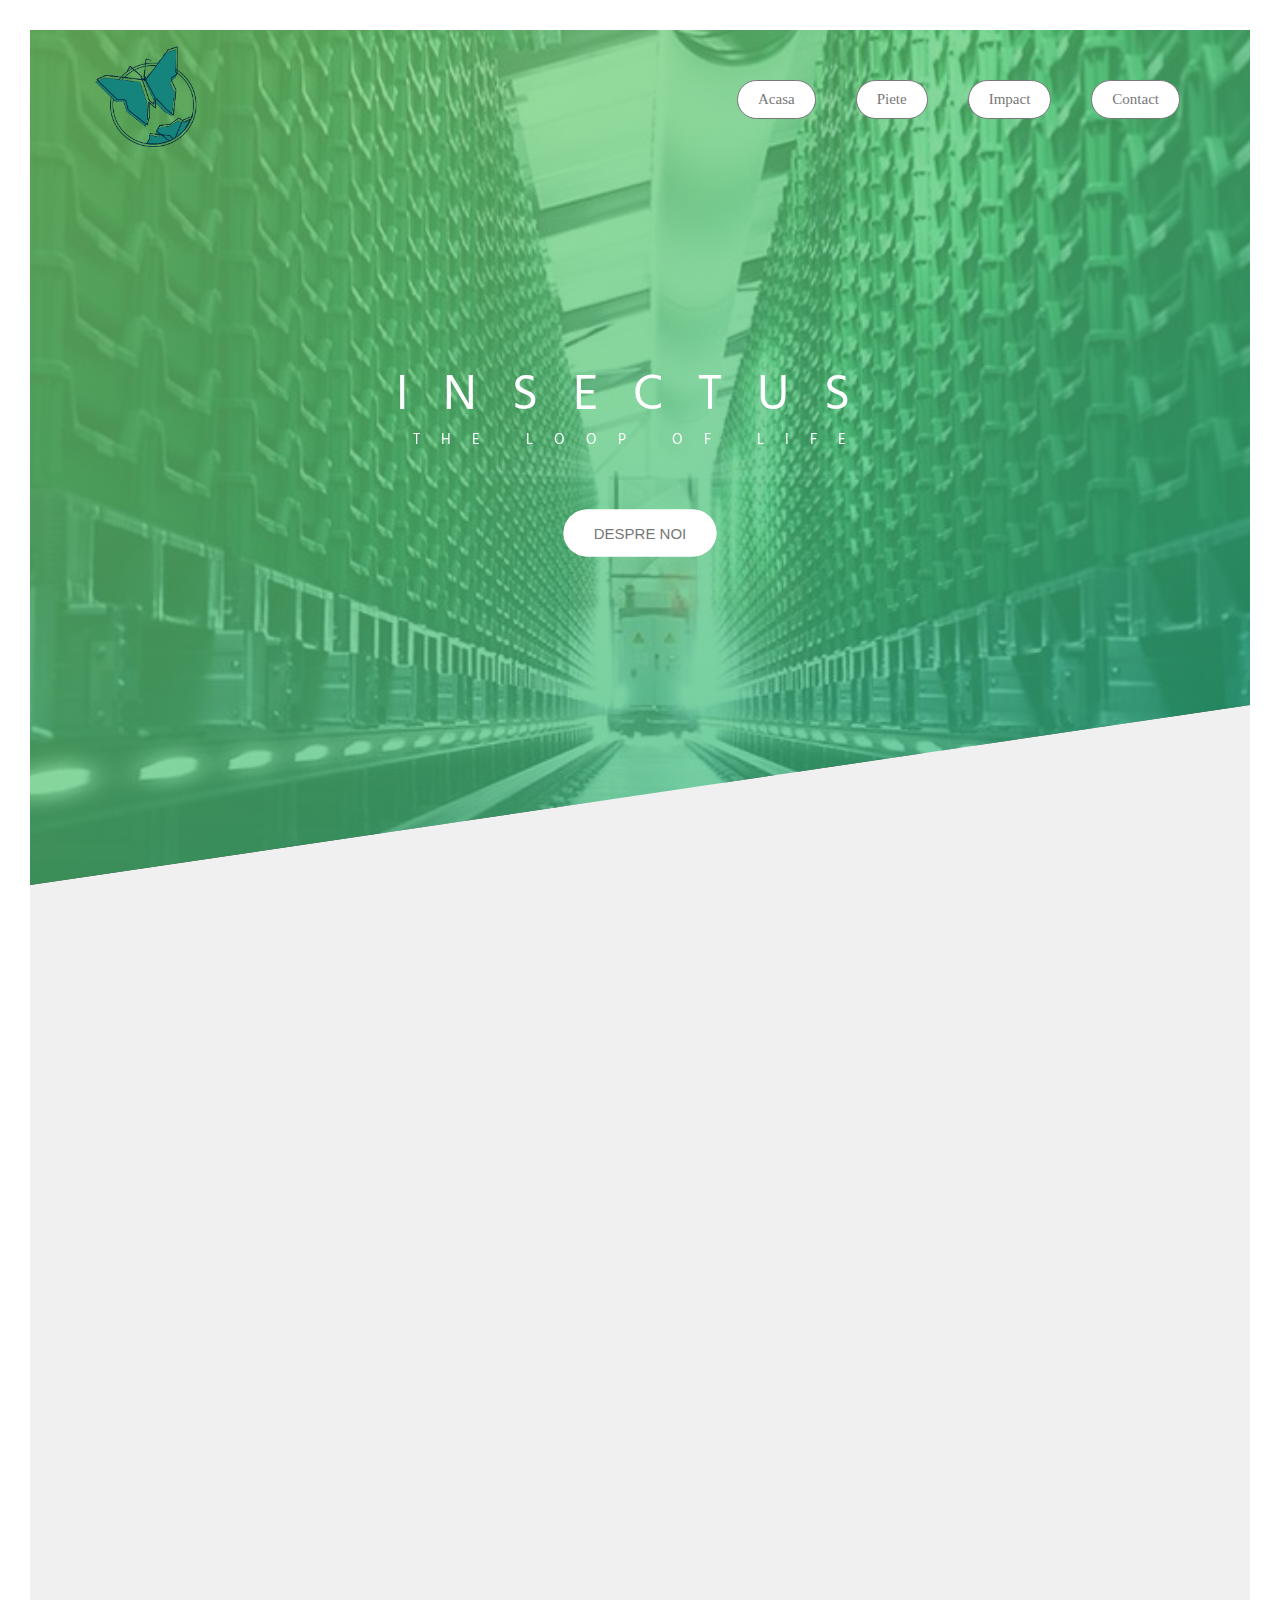
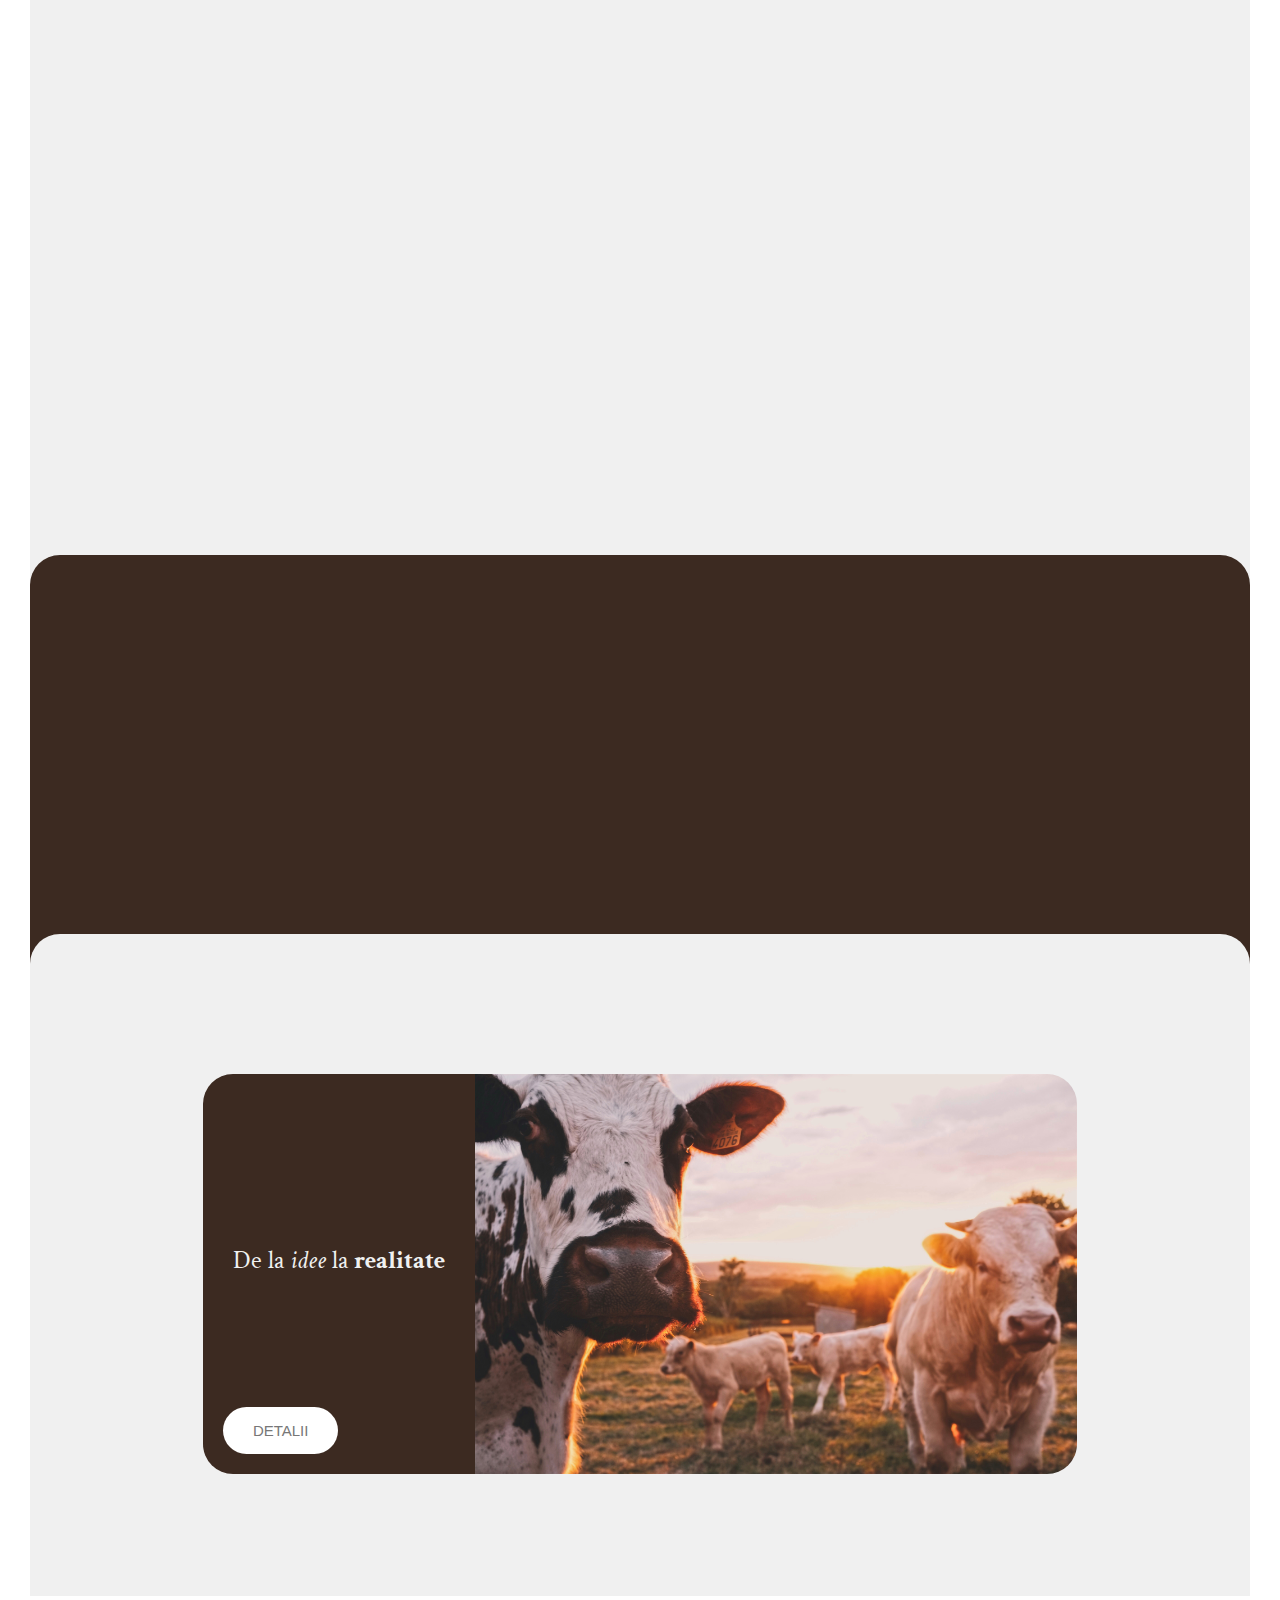
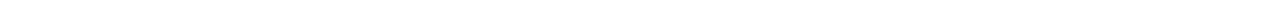
==== commit c3514176: "init" ====
--- a/pages/index.html
+++ b/pages/index.html
@@ -11,15 +11,13 @@
 <body>
     <header class="header">
         
-        <div class="header__logo-box">
-            <img src="../assets/logo.png" alt="logo" class="header__logo">
-        </div>
         <div class="navbar">
+            <a href="index.html"><img src="../assets/logo.png" alt="Logo" class="navbar__logo"></a>
             <ul>
-                <li><a href="index.html">Acasa</a></li>
-                <li><a href="piete.html">Piete</a></li>
-                <li><a href="">Item 4</a></li>
-                <li><a href="contact.html">Contact</a></li>
+                <a href="index.html"><li>Acasa</li></a>
+                <a href="piete.html"><li>Piete</li></a>
+                <a href="impact.html"><li>Impact</li></a>
+                <a href="contact.html"><li>Contact</li></a>
             </ul>
         </div>
 
@@ -44,7 +42,7 @@
             <img src="../assets/utilaje.png" class="section__img" alt="Productie">
         </div>
 
-        <div class="section__sec" data-aos="fade-zoom-in" data-aos-easing="ease-in-back" data-aos-delay="200" data-aos-offset="0">
+        <div class="section__sec" data-aos="fade-zoom-in" data-aos-delay="200" data-aos-offset="0">
             <img src="../assets/animaleCompanie.png" class="section__img" alt="Animale de companie">
             <div class="section__text-box">
                 <h2>Animale de companie</h2>
@@ -53,7 +51,7 @@
             </div>
         </div>
 
-        <div class="section__sec" data-aos="fade-zoom-in" data-aos-easing="ease-in-back" data-aos-delay="200" data-aos-offset="0">
+        <div class="section__sec" data-aos="fade-zoom-in" data-aos-delay="200" data-aos-offset="0">
             <div class="section__text-box">
                 <h2>Porcine si pasari</h2>
                 <p>Micile vietăți fac deja parte din dieta lor, demonstrându-și beneficiile în timp. <br> De exemplu, studiile arată că viermele de făină îmbunătățește digestia și starea de spirit a păsărilor.</p>
@@ -61,7 +59,7 @@
             <img src="../assets/porciPasari.png" class="section__img" alt="Animale domestice">
         </div>
 
-        <div class="section__sec" data-aos="fade-zoom-in" data-aos-easing="ease-in-back" data-aos-delay="200" data-aos-offset="0">
+        <div class="section__sec" data-aos="fade-zoom-in" data-aos-delay="200" data-aos-offset="0">
             <img src="../assets/agricultura.png" class="section__img" alt="Agricultura">
             <div class="section__text-box">
                 <h2>Agricultura</h2>
@@ -73,7 +71,7 @@
     </section>
 
     <section id="motivatie" class="motivatie">
-        <div class="motivatie__content" data-aos="fade-up" data-aos-duration="1000"  data-aos-anchor-placement="top-bottom" data-aos-easing="ease-in-back" data-aos-offset="0">
+        <div class="motivatie__content" data-aos="fade-up" data-aos-duration="1000"  data-aos-anchor-placement="top-bottom" data-aos-offset="0">
             <h2>De ce insecte?</h2>
             <p>Creșterea accelerată a populației. Suntem 8 miliarde de oameni pe Pământ, un nou record stabilit recent, iar acest număr va continua să crească. Până în 2057 populația lumii va crește la 10 miliarde, iar acest fapt provoacă îngrijorare, în special din cauza deficitului de hrană din anumite zone geografice. Avem nevoie urgent de o sursă de hrană calitativă, accesibilă, și care folosește eficient resursele planetei. <br> <br>
                  Insectele sunt soluția noastră! Greierii, viermii, muștele și cărăbușii sunt surse de proteine de calitate, surse de aminoacizi, fier, calciu, vitamina B3, B6 și altele.</p>
--- a/styles/styles.css
+++ b/styles/styles.css
@@ -54,14 +54,44 @@
 }
 
 
-.header__logo-box{
-    position: absolute;
-    top: 4rem;
-    left: 3rem;
-}
-
-.header__logo{
-    width: 20rem;
+.navbar{
+    display: flex;
+    flex-direction: row;
+    justify-content: space-between;
+}
+
+.navbar ul{
+    display: flex;
+    justify-content: space-around;
+    margin: 5rem;
+    list-style-type: none;
+}
+
+.navbar li{
+    padding: 1rem 2rem;
+    margin: auto 2rem;
+    border-radius: 3rem;
+    border: 1px solid #777;
+    background-color: #fff;
+    transition: all .3s ease-in;
+}
+
+.navbar li:hover{
+    background-color: #777;
+    color: #fff;
+    
+    transition: all .2s ease-out;
+}
+
+.navbar a{
+    text-decoration: none;
+    color: #777;
+    font-size: 1.5rem;
+  
+}
+
+.navbar__logo{
+    height: 20rem;
 }
 
 .header__text-box{
